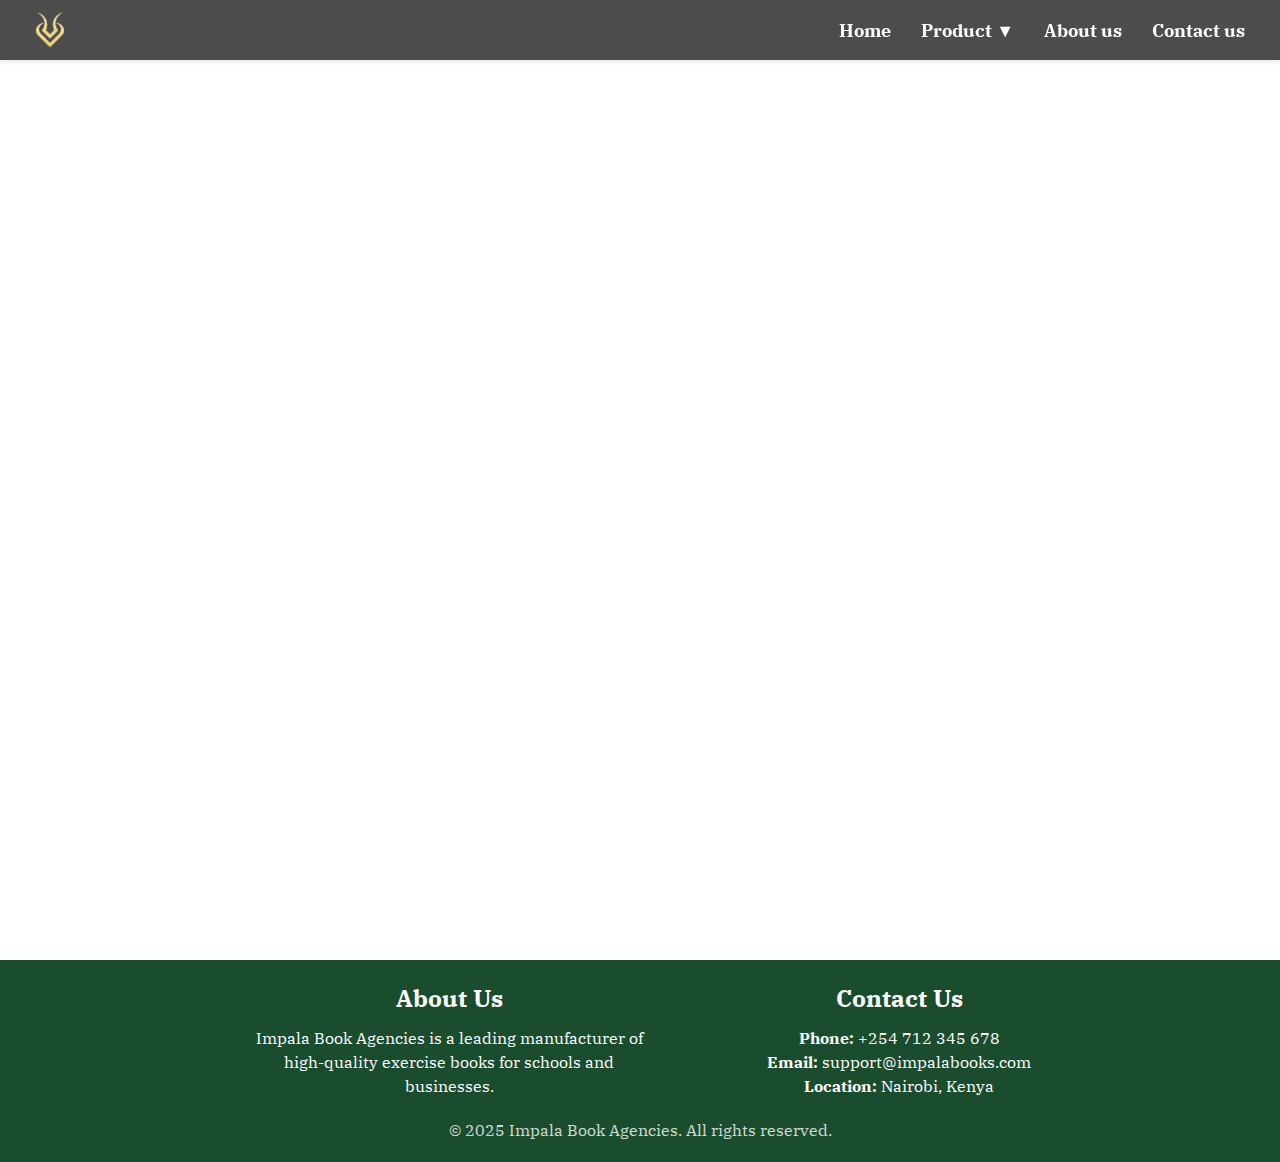
==== index.html @ 8c9c0a5c "Initial commit" ====
<!DOCTYPE html>
<html lang="en">
<head>
  <meta charset="UTF-8">
  <meta name="viewport" content="width=device-width, initial-scale=1.0">
  <title>Fixed Navbar & Background Slideshow</title>
  <link rel="stylesheet" href="styles.css">
</head>
<body>


 
  <!-- Navigation Bar -->
  <nav class="navbar">
    <div class="logo">
      <img src="logo.jpg" alt="My Website Logo">
    </div>
    <ul class="nav-links">
      <li><a href="index.html">Home</a></li>

      <li class="dropdown">
        <a href="#">Product ▼</a>
        <ul class="dropdown-menu">
          <li><a href="a4-single-lined.html">A4 Single Lined</a></li>
          <li><a href="a4-square-ruled.html">A4 Square Ruled</a></li>
          <li><a href="a5-single-lined.html">A5 Single lined </a></li>
          <li><a href="a5-square-ruled.html">A5 Square Ruled</a></li>

        </ul>
      </li>


      <li><a href="#about">About us</a></li>
      <li><a href="#contact">Contact us</a></li>
      
    </ul>
  </nav>

<div class ="wrapper">
  

  <!-- Background Slideshow -->
  <div class="slideshow-container">
    <div class="slide" style="background-image: url('image8.png');"></div>
    <div class="slide" style="background-image: url('image9.png');"></div>
    <div class="slide" style="background-image: url('image10.png');"></div>
  </div>


  <!-- Page Content -->
  <div class="content">
    <h1>IMPALA BOOK AGENCIES</h1>
    <p>A Book manufacturing company.</p>
  </div>


  <div class="main-content">

    
    
    <!-- Navigation, Slideshow, and Page Content -->
  </div>

</div>

  <!-- Footer Section -->
  <footer class="footer">
      <div class="footer-content">
        <div class="about" id="about">
              <h3>About Us</h3>
              <p>Impala Book Agencies is a leading manufacturer of high-quality exercise books for schools and businesses.</p>
          </div>
          <div class="contact"id="contact">
              <h3>Contact Us</h3>
              <p><strong>Phone:</strong> +254 712 345 678</p>
              <p><strong>Email:</strong> support@impalabooks.com</p>
              <p><strong>Location:</strong> Nairobi, Kenya</p>
          </div>
      </div>
      <p class="copyright">© 2025 Impala Book Agencies. All rights reserved.</p>
  </footer>

  <script src="slideshow.js"></script>

  

  







</body>
</html>
---- styles.css ----
@import url('https://fonts.googleapis.com/css2?family=IBM+Plex+Serif:wght@400;700&display=swap');


/* General styles */
body {
    margin: 0;
    padding: 0;
    height: 100%;
    overflow: auto;
    font-family: 'IBM Plex Serif', serif;
    display: flex;
    flex-direction: column;
    min-height: 100vh;
    padding-top: 60px;
    
    
    

  }


  /* Navigation Bar (Fixed to Top) */
.navbar {
  position: fixed; /* Stays at the top */
  top: 0;
  left: 0;
  width: 100%;
  height: 60px;
  background: rgba(0, 0, 0, 0.7); /* Semi-transparent black */
  display: flex;
  justify-content: space-between;
  align-items: center;
  padding: 10px 20px;
  z-index: 1000; /* Ensures it stays above everything */
  box-shadow: 0 2px 5px rgba(0, 0, 0, 0.1);
}

/* Logo */
.logo img {
  height: 60px; /* Adjust height as needed */
  width: auto; /* Keeps aspect ratio */
  display: block;
}

  
  /* Slideshow Container */
  .slideshow-container {
    position: fixed;
    top: 0;
    left: 0;
    width: 100%;
    height: 100%;
    display: flex;
    
  }

  /* Navigation Links */
.nav-links {
  list-style: none;
  display: flex;
  margin: 0;
  padding: 0;
}

.nav-links li {
  position: relative;
  padding: 10px 15px;
}

.nav-links a {
  font-family: 'IBM Plex Serif', serif;
  text-decoration: none;
  color: white;
  font-size: 18px;
  transition: color 0.3s ease;
  font-weight: bold;
}

/* Hover Effect */
.nav-links a:hover {
  color: #ffcc00; /* Changes to yellow on hover */
}

/* Slideshow for Background Images */
.slideshow-container {
  position: relative;
  width: 100%;
  height: 100vh; /* Full screen height */
  overflow: hidden;
  justify-content: center;
  display: flex;
  align-items: center;
  
  
}

/* Slideshow Track - holds all the slides together */
.slideshow-track {
  display: flex;
  transition: transform 1s ease-in-out;
}


/* Dropdown Menu */
.dropdown-menu {
  position: absolute;
  top: 100%;
  left: 0;
  background: white;
  list-style: none;
  padding: 0;
  margin: 0;
  width: 180px;
  box-shadow: 0 2px 5px rgba(0, 0, 0, 0.2);
  opacity: 0;
  visibility: hidden;
  transform: translateY(-10px);
  transition: opacity 0.3s ease, transform 0.3s ease, visibility 0.3s;
}


.dropdown-menu li {
  padding: 10px;
  border-bottom: 1px solid #ddd;
}

.dropdown-menu li a {
  color: black;
  display: block;
  text-decoration: none;
  padding: 10px;
}

.dropdown-menu li:hover {
  background: #f0f0f0;
}

/* Show dropdown with animation */
.dropdown:hover .dropdown-menu {
  opacity: 1;
  visibility: visible;
  transform: translateY(0);
}







  
  /* Individual Slide */
  .slide {
    position: absolute;
    width: 100%;
    height: 100%;
    background-size: cover;
    background-position: center;
    opacity: 0;
    animation: flowFade 10s infinite;
    min-width: 100%;
    
    
  }


  
  /* Image 1 starts first, Image 2 follows, Image 3 after that */
  .slide:nth-child(1) { animation-delay: 0s; }
  .slide:nth-child(2) { animation-delay: 4s; }
  .slide:nth-child(3) { animation-delay: 6s; }
  
  /* Flow + Fade animation */
  @keyframes flowFade {
    0% { opacity: 0; transform: translateX(100%); }
    10% { opacity: 1; transform: translateX(0); }
    30% { opacity: 1; transform: translateX(0); }
    40% { opacity: 0; transform: translateX(-100%); }
    100% { opacity: 0; transform: translateX(-100%); }
  }
  
  /* Content on top of the background */
  .content {
    font-family: 'IBM Plex Serif', serif;
    position: absolute;
    top: 50%;
    left: 50%;
    transform: translate(-50%, -50%);
    color: white;
    text-align: center;
    font-size: 2rem;
    font-weight: bold;
    z-index: 2;
    
    
  }
  











  /* Product Page Styling */
.product-page {
  text-align: center;
  padding: 50px;
}

.product-page h1 {
  font-size: 2.5em;
  margin-bottom: 10px;
}

.product-page p {
  font-size: 1.2em;
  color: #555;
}

/* Product Image Gallery */
.product-gallery {
  display: flex;
  justify-content: center;
  gap: 40px;
  flex-wrap: wrap;
  margin-top: 2px;
  background: repeating-linear-gradient(
    45deg,
    #f0f0f0,
    #f0f0f0 10px,
    #ffffff 10px,
    #ffffff 20px
  );
  color: #333;
}

.product-gallery img {
  width: 300px;
  height: auto;
  border-radius: 10px;
  box-shadow: 0px 4px 8px rgba(0, 0, 0, 0.2);
  transition: transform 0.3s ease-in-out;
}

.product-gallery img:hover {
  transform: scale(1.05);
}










.product-item {
  display: flex;
  flex-direction: column;
  align-items: center;
  width: 200px; /* Adjust as needed */
  justify-content: space-between; /* Ensures even spacing */
  width: 300px; /* Adjust if necessary */
  margin-top: 70px; /* Push images down */
  padding-bottom: 20px; /* Adds spacing at the bottom */
}

.product-item img {
  width: 100%;
  height: auto;
  border-radius: 10px;
  box-shadow: 0px 4px 8px rgba(0, 0, 0, 0.2);
  transition: transform 0.3s ease-in-out;
}

.product-item img:hover {
  transform: scale(1.05);
}

.product-item p {
  font-size: 1.2em;
  margin-top: 10px;
  font-weight: bold;
  color: #333;
}

/* Order Now Button */
.order-btn {
  display: inline-block;
  width: 150px; /* Fixed width */
  height: 40px; /* Fixed height */
  line-height: 40px; /* Align text vertically */
  text-align: center;
  background: #007bff;
  color: white;
  font-size: 1.1em;
  font-weight: bold;
  text-decoration: none;
  border-radius: 5px;
  transition: background 0.3s ease;
  margin-top: 20px; /* Push images down */
  padding-bottom: 20px; /* Adds spacing at the bottom */
  justify-content: space-between;
}

.order-btn:hover {
  background: #0056b3;
}


.order-page {
  max-width: 500px;
  margin: 100px auto; /* Moves the form down */
  padding: 20px;
  background: #f9f9f9;
  border-radius: 10px;
  box-shadow: 0 4px 10px rgba(0, 0, 0, 0.1);
  text-align: center;
  background: repeating-linear-gradient(
    45deg,
    #f0f0f0,
    #f0f0f0 10px,
    #ffffff 10px,
    #ffffff 20px
  );
  color: #333;
}

.order-page h1 {
  font-size: 1.8em;
  color: #333;
  margin-bottom: 10px;
  
}

.order-page p {
  font-size: 1em;
  color: #666;
  margin-bottom: 20px;
  
}


form {
  display: flex;
  flex-direction: column;
  gap: 5px;
}

label {
  font-weight: bold;
  text-align: left;
}

input {
  width: 100%;
  padding: 10px;
  border: 1px solid #ccc;
  border-radius: 5px;
  font-size: 1em;
}

button {
  background: #007bff;
  color: white;
  font-size: 1.1em;
  font-weight: bold;
  padding: 10px;
  border: none;
  border-radius: 5px;
  cursor: pointer;
  transition: background 0.3s ease;

  
}

button:hover {
  background: #0056b3;
}

/* Contact Info Styling */
.contact-info {
  margin-top: 30px;
  padding: 20px;
  background: white;
  border-radius: 10px;
  box-shadow: 0 4px 10px rgba(0, 0, 0, 0.1);
  text-align: left;
}

.contact-info h2 {
  color: #333;
}

.contact-info p {
  font-size: 1em;
  color: #555;
  margin: 5px 0;
}








/* Ensure the page takes full height and allows scrolling */


/* Main content area */
.main-content {
  flex: 1; /* Pushes the footer down */

  
  
  
}

.main-content img {
  width: 100%;
  height: auto;
  display: block;
}




/* Footer */
.footer {
  background-color: #1A4D2E; /* Jungle Green */
  color: white;
  padding: 20px 0;
  
  text-align: center;
  width: 100%;
  position: relative;
  bottom: 0;
  
  
}

.footer-content {
  display: flex;
  justify-content: space-around;
  flex-wrap: wrap;
  max-width: 900px;
  margin: auto;
  
}

.footer-content div {
  max-width: 400px;
  text-align: center;
  line-height: 1.5;
}

.footer h3 {
  font-size: 1.5em;
  margin-bottom: 10px;
}

.footer p {
  font-size: 1em;
  line-height: 1.5;
}

.copyright {
  margin-top: 20px;
  font-size: 0.9em;
  opacity: 0.8;
}





.scroll-bar{
  height: 100%;
  width: 2000px;
  border:1px solid grey;
  overflow:auto;
}

* {
  margin: 0;
  padding: 0;
  box-sizing: border-box;
}

.wrapper {
  flex-grow: 1;
  display: flex;
  flex-direction: column;
  


/* General styles */
body {
    margin: 0;
    padding: 0;
    height: 100%;
    overflow: auto;
    font-family: 'IBM Plex Serif', serif;
    display: flex;
    flex-direction: column;
    min-height: 100vh;
    padding-top: 60px;
    

  }


  /* Navigation Bar (Fixed to Top) */
.navbar {
  position: fixed; /* Stays at the top */
  top: 0;
  left: 0;
  width: 100%;
  height: 60px;
  background: rgba(0, 0, 0, 0.7); /* Semi-transparent black */
  display: flex;
  justify-content: space-between;
  align-items: center;
  padding: 10px 20px;
  z-index: 1000; /* Ensures it stays above everything */
  box-shadow: 0 2px 5px rgba(0, 0, 0, 0.1);
}

/* Logo */
.logo img {
  height: 60px; /* Adjust height as needed */
  width: auto; /* Keeps aspect ratio */
  display: block;
}

  
  /* Slideshow Container */
  .slideshow-container {
    position: fixed;
    top: 0;
    left: 0;
    width: 100%;
    height: 100%;
    display: flex;
    
  }

  /* Navigation Links */
.nav-links {
  list-style: none;
  display: flex;
  margin: 0;
  padding: 0;
}

.nav-links li {
  position: relative;
  padding: 10px 15px;
}

.nav-links a {
  font-family: 'IBM Plex Serif', serif;
  text-decoration: none;
  color: white;
  font-size: 18px;
  transition: color 0.3s ease;
  font-weight: bold;
}

/* Hover Effect */
.nav-links a:hover {
  color: #ffcc00; /* Changes to yellow on hover */
}

/* Slideshow for Background Images */
.slideshow-container {
  position: relative;
  width: 100%;
  height: 100vh; /* Full screen height */
  overflow: hidden;
  justify-content: center;
  display: flex;
  align-items: center;
  
  
}

/* Slideshow Track - holds all the slides together */
.slideshow-track {
  display: flex;
  transition: transform 1s ease-in-out;
}


/* Dropdown Menu */
.dropdown-menu {
  position: absolute;
  top: 100%;
  left: 0;
  background: white;
  list-style: none;
  padding: 0;
  margin: 0;
  width: 180px;
  box-shadow: 0 2px 5px rgba(0, 0, 0, 0.2);
  opacity: 0;
  visibility: hidden;
  transform: translateY(-10px);
  transition: opacity 0.3s ease, transform 0.3s ease, visibility 0.3s;
}


.dropdown-menu li {
  padding: 10px;
  border-bottom: 1px solid #ddd;
}

.dropdown-menu li a {
  color: black;
  display: block;
  text-decoration: none;
  padding: 10px;
}

.dropdown-menu li:hover {
  background: #f0f0f0;
}

/* Show dropdown with animation */
.dropdown:hover .dropdown-menu {
  opacity: 1;
  visibility: visible;
  transform: translateY(0);
}







  
  /* Individual Slide */
  .slide {
    position: absolute;
    width: 100%;
    height: 100%;
    background-size: cover;
    background-position: center;
    opacity: 0;
    animation: flowFade 10s infinite;
    min-width: 100%;
    
    
  }


  
  /* Image 1 starts first, Image 2 follows, Image 3 after that */
  .slide:nth-child(1) { animation-delay: 0s; }
  .slide:nth-child(2) { animation-delay: 4s; }
  .slide:nth-child(3) { animation-delay: 6s; }
  
  /* Flow + Fade animation */
  @keyframes flowFade {
    0% { opacity: 0; transform: translateX(100%); }
    10% { opacity: 1; transform: translateX(0); }
    30% { opacity: 1; transform: translateX(0); }
    40% { opacity: 0; transform: translateX(-100%); }
    100% { opacity: 0; transform: translateX(-100%); }
  }
  
  /* Content on top of the background */
  .content {
    font-family: 'IBM Plex Serif', serif;
    position: absolute;
    top: 50%;
    left: 50%;
    transform: translate(-50%, -50%);
    color: white;
    text-align: center;
    font-size: 2rem;
    font-weight: bold;
    z-index: 2;
    
    
  }
  











  /* Product Page Styling */
.product-page {
  text-align: center;
  padding: 50px;
}

.product-page h1 {
  font-size: 2.5em;
  margin-bottom: 10px;
}

.product-page p {
  font-size: 1.2em;
  color: #555;
}

/* Product Image Gallery */
.product-gallery {
  display: flex;
  justify-content: center;
  gap: 40px;
  flex-wrap: wrap;
  margin-top: 2px;
  background: repeating-linear-gradient(
    45deg,
    #f0f0f0,
    #f0f0f0 10px,
    #ffffff 10px,
    #ffffff 20px
  );
  color: #333;
}

.product-gallery img {
  width: 300px;
  height: auto;
  border-radius: 10px;
  box-shadow: 0px 4px 8px rgba(0, 0, 0, 0.2);
  transition: transform 0.3s ease-in-out;
}

.product-gallery img:hover {
  transform: scale(1.05);
}










.product-item {
  display: flex;
  flex-direction: column;
  align-items: center;
  width: 200px; /* Adjust as needed */
  justify-content: space-between; /* Ensures even spacing */
  width: 300px; /* Adjust if necessary */
  margin-top: 70px; /* Push images down */
  padding-bottom: 20px; /* Adds spacing at the bottom */
}

.product-item img {
  width: 100%;
  height: auto;
  border-radius: 10px;
  box-shadow: 0px 4px 8px rgba(0, 0, 0, 0.2);
  transition: transform 0.3s ease-in-out;
}

.product-item img:hover {
  transform: scale(1.05);
}

.product-item p {
  font-size: 1.2em;
  margin-top: 10px;
  font-weight: bold;
  color: #333;
}

/* Order Now Button */
.order-btn {
  display: inline-block;
  width: 150px; /* Fixed width */
  height: 40px; /* Fixed height */
  line-height: 40px; /* Align text vertically */
  text-align: center;
  background: #007bff;
  color: white;
  font-size: 1.1em;
  font-weight: bold;
  text-decoration: none;
  border-radius: 5px;
  transition: background 0.3s ease;
  margin-top: 20px; /* Push images down */
  padding-bottom: 20px; /* Adds spacing at the bottom */
  justify-content: space-between;
}

.order-btn:hover {
  background: #0056b3;
}


.order-page {
  max-width: 500px;
  margin: 100px auto; /* Moves the form down */
  padding: 20px;
  
  border-radius: 10px;
  box-shadow: 0 4px 10px rgba(0, 0, 0, 0.1);
  text-align: center;

  background: repeating-linear-gradient(
    45deg,
    #f0f0f0,  /* Light grey */
    #f0f0f0 10px, 
    #ffffff 10px,  /* White */
    #ffffff 20px
  );
  color: #333;
}

.order-page h1 {
  font-size: 1em;
  color: #333;
  margin-bottom: 10px;
  
}

.order-page p {
  font-size: 1em;
  color: #666;
  margin-bottom: 20px;
  
}


form {
  display: flex;
  flex-direction: column;
  gap: 15px;
}

label {
  font-weight: bold;
  text-align: left;
}

input {
  width: 100%;
  padding: 10px;
  border: 1px solid #ccc;
  border-radius: 5px;
  font-size: 1em;
}

button {
  background: #007bff;
  color: white;
  font-size: 1.1em;
  font-weight: bold;
  padding: 10px;
  border: none;
  border-radius: 5px;
  cursor: pointer;
  transition: background 0.3s ease;
}

button:hover {
  background: #0056b3;
}

/* Contact Info Styling */
.contact-info {
  margin-top: 30px;
  padding: 20px;
  background: white;
  border-radius: 10px;
  box-shadow: 0 4px 10px rgba(0, 0, 0, 0.1);
  text-align: left;
}

.contact-info h2 {
  color: #333;
}

.contact-info p {
  font-size: 1em;
  color: #555;
  margin: 5px 0;
}








/* Ensure the page takes full height and allows scrolling */


/* Main content area */
.main-content {
  flex: 1; /* Pushes the footer down */

  
  
  
}

.main-content img {
  width: 100%;
  height: auto;
  display: block;
}




/* Footer */
.footer {
  background-color: #1A4D2E; /* Jungle Green */
  color: white;
  padding: 20px 0;
  
  text-align: center;
  width: 100%;
  position: relative;
  bottom: 0;
  
  
}

.footer-content {
  display: flex;
  justify-content: space-around;
  flex-wrap: wrap;
  max-width: 900px;
  margin: auto;
  
}

.footer-content div {
  max-width: 400px;
  text-align: center;
  line-height: 1.5;
}

.footer h3 {
  font-size: 1.5em;
  margin-bottom: 10px;
}

.footer p {
  font-size: 1em;
  line-height: 1.5;
}

.copyright {
  margin-top: 20px;
  font-size: 0.9em;
  opacity: 0.8;
}





.scroll-bar{
  height: 100%;
  width: 2000px;
  border:1px solid grey;
  overflow:auto;
}

* {
  margin: 0;
  padding: 0;
  box-sizing: border-box;
}

.wrapper {
  flex-grow: 1;
  display: flex;
  flex-direction: column;
}

html {
  scroll-behavior: smooth;
}







.page-title {
  text-align: center;
  font-size: 2em;
  margin: 5px 0;
  color: #333;
  font-weight: bold;
  font-family: 'IBM Plex Serif', serif;
  
  background: repeating-linear-gradient(
    45deg,
    #f0f0f0,
    #f0f0f0 10px,
    #ffffff 10px,
    #ffffff 20px
  );
  color: #333;
  
}


}

html {
  scroll-behavior: smooth;
}







.page-title {
  text-align: center;
  font-size: 2em;
  margin: 5px 0;
  color: #333;
  font-weight: bold;
  font-family: 'IBM Plex Serif', serif;
  
  background: repeating-linear-gradient(
    45deg,
    #f0f0f0,
    #f0f0f0 10px,
    #ffffff 10px,
    #ffffff 20px
  );
  color: #333;
  
}
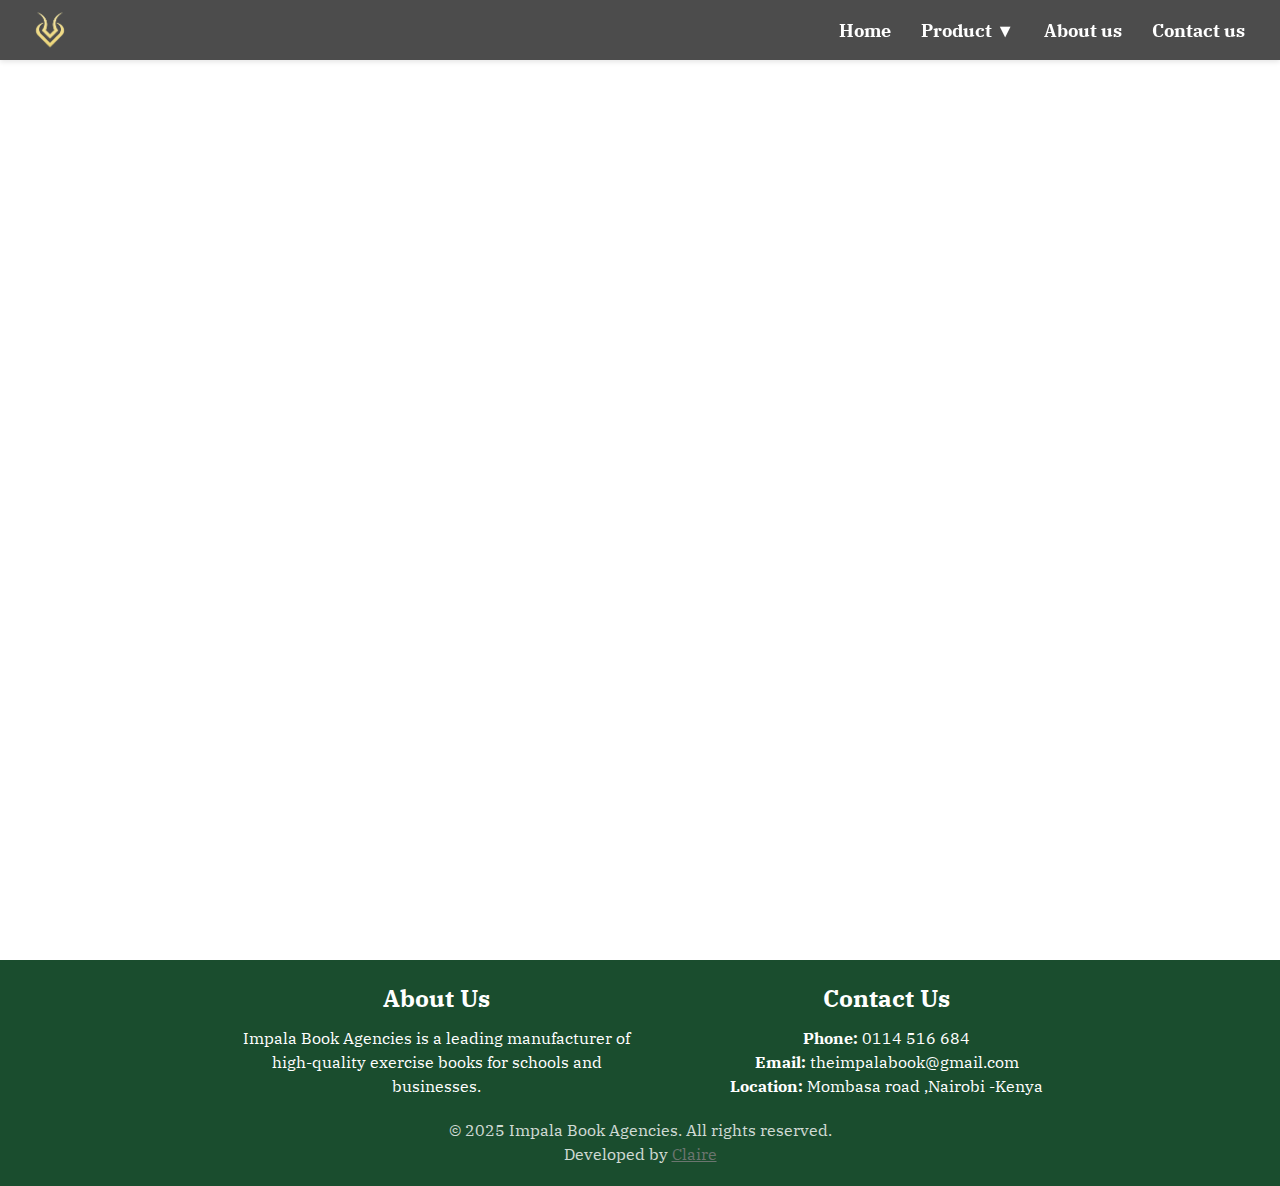
==== commit 184dced5: "Updated files with new changes" ====
--- a/index.html
+++ b/index.html
@@ -72,12 +72,13 @@
           </div>
           <div class="contact"id="contact">
               <h3>Contact Us</h3>
-              <p><strong>Phone:</strong> +254 712 345 678</p>
-              <p><strong>Email:</strong> support@impalabooks.com</p>
-              <p><strong>Location:</strong> Nairobi, Kenya</p>
+              <p><strong>Phone:</strong> 0114 516 684</p>
+              <p><strong>Email:</strong> theimpalabook@gmail.com</p>
+              <p><strong>Location:</strong> Mombasa road ,Nairobi -Kenya</p>
           </div>
       </div>
-      <p class="copyright">© 2025 Impala Book Agencies. All rights reserved.</p>
+      <p class="copyright">© 2025 Impala Book Agencies. All rights reserved.<br>Developed by <a href="mailto:clairewangondu@gmail.com" style="color: #808080; ">Claire</a></p>
+       
   </footer>
 
   <script src="slideshow.js"></script>
--- a/styles.css
+++ b/styles.css
@@ -1058,3 +1058,7 @@
   
 }
 
+.p1 {
+  font-size: 0.5em;
+}
+
